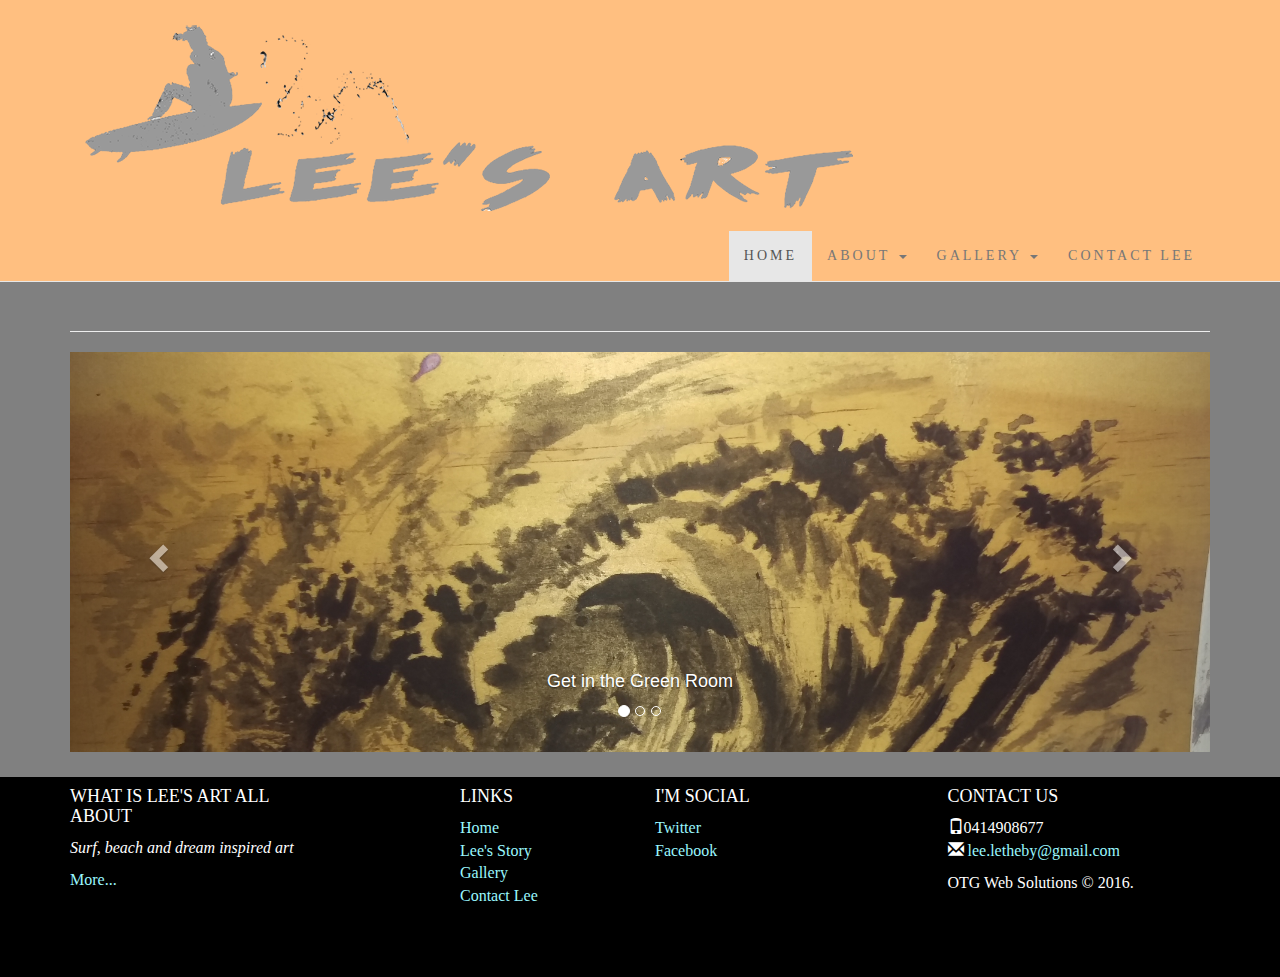
==== index.html @ 251806b0 "add website filest" ====
<!DOCTYPE html>
<html lang="en">
<head>
    <meta charset="utf-8">
    <meta http-equiv="X-UA-Compatible" content="IE=edge">
    <meta name="viewport" content="width=device-width, initial-scale=1">

    <title>Art by Linda Letheby</title>

    <!-- Bootstrap -->
    <link href="bootstrap/css/bootstrap.min.css" rel="stylesheet">
    <link href="css/styles2.css" rel="stylesheet">
    <link rel="icon" href="images/favicon.ico">
    
    <!-- HTML5 shim and Respond.js for IE8 support of HTML5 elements and media queries -->
    <!--[if lt IE 9]>
        <script src="https://oss.maxcdn.com/html5shiv/3.7.2/html5shiv.min.js"></script>
        <script src="https://oss.maxcdn.com/respond/1.4.2/respond.min.js"></script>
    <![endif]-->

</head>
<body>
 
   <header class='navbar navbar-default navbar-static-top'>
    <nav class='container' role='navigation'>
        <div class='navbar-header brand-name'>
    <!--     <a href="#" class="pull-left"><img src="/path/to/image.png"></a> -->
        <a href='index.html' class='pull-left brand-font'><img src="images/lee-logo8.png" class="img-responsive lees-logo" alt="Lee's Art logo"></a>

        <button type='button' class='navbar-toggle collapsed' data-toggle='collapse' data-target='.navbar-collapse'>
            <span class='sr-only'>Toggle navigation</span>
            <span class='icon-bar'></span>
            <span class='icon-bar'></span>
            <span class='icon-bar'></span>
        </button>
        </div>

        <ul class='nav navbar-nav navbar-right collapse navbar-collapse'>
            <li class="active"><a href='index.html'>Home</a></li>
            <li class='dropdown'>
                <a href='/about' data-target='#' class='dropdown-toggle' data-toggle='dropdown'>About <span class='caret'></span></a>
                <ul class='dropdown-menu' role='menu'>
                    <li><a href='my-story.html'>My Story</a></li>
                                      
                    <!-- TODO about blog page later -->    
                    <!-- <li class='divider'></li>
                    <li><a href='blog.html'>Lee's Blog</a></li>-->

                    <li class='divider'></li>
                    <li><a href='#'>Twitter</a></li>
                    <li><a href='#'>Facebook</a></li>
                </ul>
            </li> 
            <li class='dropdown'>     
                <a href='/gallery' data-target='#' class='dropdown-toggle' data-toggle='dropdown'>Gallery <span class='caret'></span></a>        
                <ul class='dropdown-menu' role='menu'>
                    
                    <li><a href='virtual-gallery.html'>Virtual Gallery</a></li>
                    <li><a href='picture1.html'>Picture1</a></li>
                    <li><a href='picture2.html'>Picture2</a></li>
                    <li><a href='picture3.html'>Picture3</a></li>
                    <li><a href='picture4.html'>Picture4</a></li>
                    
                </ul>
            </li><!-- dropdown for gallery -->
            <li ><a href='contact-me.html'>Contact Lee</a></li>              
        </ul>
    </nav>
    </header>
        
    <div class="container">
        <div class="page-header">
          <!--<h1>Lee's Carousel</h1>-->    
        </div><!-- page-header --> 

        <div id="leeCarousel" class="carousel slide" data-ride="carousel">
            
            <!-- indicators -->
            <ol class="carousel-indicators">
                <li data-target="#leeCarousel" data-slide-to="0" class="active"></li>
                <li data-target="#leeCarousel" data-slide-to="1"></li>
                <li data-target="#leeCarousel" data-slide-to="2"></li>
            </ol>

            <!-- wrapper for the slides -->
            <div class="carousel-inner" role="listbox">

                <div class="item active">
                    <img src="images/linda1.jpg" alt="surfer in wave">
                    <div class="carousel-caption hidden-xs">
                        <h4>Get in the Green Room</h4>
                    </div>    
                </div>

                <div class="item">
                    <img src="images/linda2.jpg" alt="surfer in hair">
                    <div class="carousel-caption hidden-xs">
                        <h4>Surfing Dream</h4>
                    </div>  
                </div>

                <div class="item">
                    <img src="images/linda3.jpg"" alt="surfers in eye">
                    <div class="carousel-caption hidden-xs">
                        <h4>Surfers in the Mind's Eye</h4>
                    </div>   
                </div> 

            </div><!-- carousel-inner -->  

            <!-- controls -->
            <a class="left carousel-control" href="#leeCarousel" role="button" data-slide="prev">
                <span class="glyphicon glyphicon-chevron-left"></span>
                <span class="sr-only">Previous</span>
            </a>
            <a class="right carousel-control" href="#leeCarousel" role="button" data-slide="next">
                <span class="glyphicon glyphicon-chevron-right"></span>
                <span class="sr-only">Next</span>
            </a>

        </div><!-- carousel slide -->  
           
    </div><!-- container --> 

    <div id="footer">
        <div class='container'>
            <div class='row'>
                <div class='col-sm-4 col-md-3 col-xs-6'>
                    <h4>What is Lee's Art all About</h4>
                    <p><i>Surf, beach and dream inspired art</i></p>
                    <p><a href='my-story.html'>More...</a></p>
                </div>

                <div class='col-sm-2 col-xs-6 col-md-offset-1'>
                    <h4>Links</h4>
                        <ul class='list-unstyled'>
                            <li><a href='index.html'>Home</a></li>
                            <li><a href='my-story.html'>Lee's Story</a></li>
                            <li><a href='virtual-gallery.html'>Gallery</a></li>
                            <li><a href='contact-me.html'>Contact Lee</a></li>     
                        </ul>
                </div>

                <div class='clearfix visible-xs'></div>

                <div class='col-sm-2 col-xs-6'>
                        <h4>I'm Social</h4>
                        <ul class='list-unstyled'>
                        <li><a href='http://twitter.com'>Twitter</a></li>
                        <li><a href='https://www.facebook.com/Stacey-Keating-Fitness-and-Personal-Training-222364804471332/' target="_blank" >Facebook</a></li>
                        </ul>
                </div>

                <div class='col-sm-4 col-md-3 col-md-offset-1 col-xs-6'>
                        <h4>Contact Us</h4>
                        <ul class='list-unstyled'>
                            <li><i class='glyphicon glyphicon-phone'></i>0414908677<li>
                            <li><i class='glyphicon glyphicon-envelope'></i> <a href='mailto:#'>lee.letheby@gmail.com</a><li>
                        </ul>

                        <p>OTG Web Solutions &copy; 2016.</p>
                </div>
            </div>
        </div>
    </div>     
    <!-- jQuery (necessary for Bootstrap's JavaScript plugins) -->
    <script src="https://ajax.googleapis.com/ajax/libs/jquery/1.11.3/jquery.min.js"></script>
    <!-- Include all compiled plugins (below), or include individual files as needed -->
    <script src="bootstrap/js/bootstrap.min.js"></script>
</body>
</html>
---- css/styles2.css ----
/*  CUSTOM CSS */

.navbar-default {
    background-color: #ffbf80;
    margin-bottom: 0px;

 }



.navbar-nav > li > a:hover, .navbar-default .navbar-nav > li > a:focus, .navbar-nav > li > a{
    font-family: proxima-nova;
    font-style: normal;
    font-weight: 100;
    letter-spacing: 3px;
    text-transform: uppercase;
    color: black;
} 

.lees-logo {
    padding-top: 25px;
    padding-bottom: 20px;
    padding-left: 15px;
    padding-right: 15px;
}


/* Carousel formatting
-------------------------------------------------- */
.carousel-inner > .item > img {
    margin: 0 auto;
}

.carousel .item {
    background-color: rgba(0,0,0,0);
    overflow: hidden;
}

.carousel .item {
    width: 100%; /*slider width*/
    max-height: 400px; /*slider height*/
}
.carousel .item img {
    width: 100%; /*img width*/
}

@media (max-width: 767px) {
    .block {
        margin-left: -20px;
        margin-right: -20px;
    }
}

/* Body
-------------------------------------------------- */
html {
  position: relative;
  min-height: 100%;
}
body {
  /* Margin bottom by footer height */
  background-color: #808080;
  margin-bottom: 200px;
  /*background: url('../images/noisy.png');*/
  font-family: 'Open Sans', 'Helvetica Nue', Helvetica, Arial, sans-serif;
	-webkit-font-smoothing: antialised;
	text-rendering: optimizelegibility;
}

body h1 {
    font-family: a
}

/* my-story page
-------------------------------------------------- */
#my-story-photo {
   zoom: 50%;
}

/* Virtual Gallery page
-------------------------------------------------- */
#thumbnail-gallery img {
   height: 175px;
   
}

/* Picture pages
-------------------------------------------------- */
.picture-gallery {
   border: solid 10px #fff;
   border-radius: 10px
}


/* Sticky footer styles
-------------------------------------------------- */

#footer a {
  color: #9af7fe; 
}
#footer a:hover, a:focus {
  color: #ffbf80;
} 

#footer {
  position: absolute;
  font-size: 16px;
  color: #fff;
  width: 100%;
  bottom: 0; 
  font-family: proxima-nova;
  background-color: #000;
}

#footer h4{
    text-transform: uppercase;
}


/* Screen size modifications
-------------------------------------------------- */

@media only screen and (min-width:1px) and (max-width: 407px)  {
 
body {
        margin-bottom: 425px;
    }

 #footer {
        height: 450x; 
    }
}

@media only screen and (min-width:408px) and (max-width: 768px)  {

 body {
        margin-bottom: 375px;
 }

 #footer {
        height: 350px; 
    }
}
@media only screen and (min-width:769px)   {
body {
        margin-bottom: 225px;
}

#footer {
        height: 200px; 
    }
}
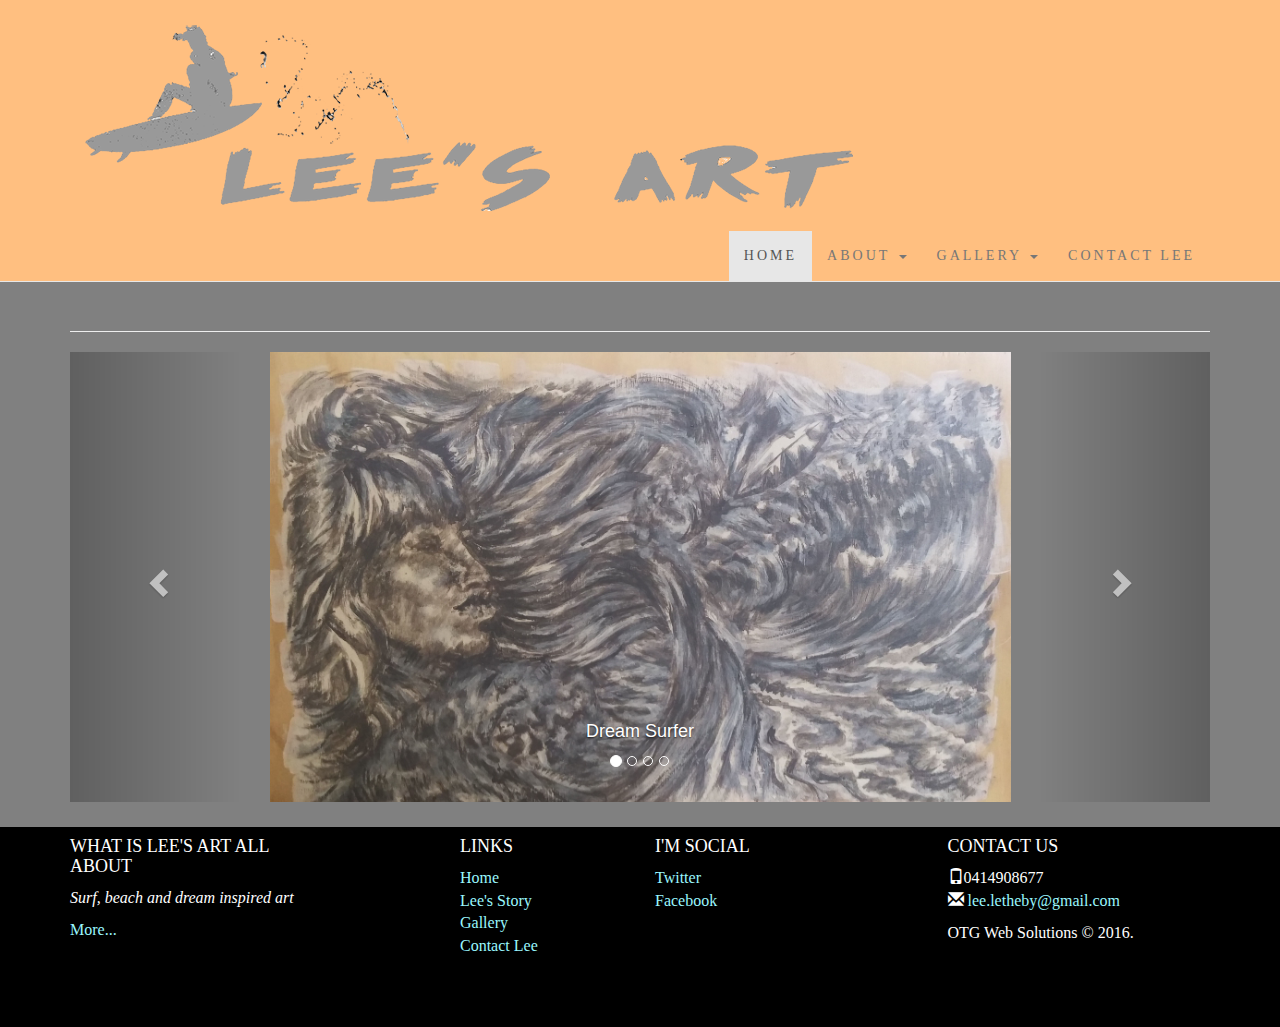
==== commit f012eec5: "changed carousel" ====
--- a/index.html
+++ b/index.html
@@ -21,7 +21,9 @@
 
 </head>
 <body>
- 
+
+<!-- ====================================================== HEADER ====================================================== -->  
+
    <header class='navbar navbar-default navbar-static-top'>
     <nav class='container' role='navigation'>
         <div class='navbar-header brand-name'>
@@ -68,7 +70,10 @@
         </ul>
     </nav>
     </header>
-        
+
+
+<!-- ====================================================== PAGE CONTENT ====================================================== -->
+
     <div class="container">
         <div class="page-header">
           <!--<h1>Lee's Carousel</h1>-->    
@@ -81,29 +86,37 @@
                 <li data-target="#leeCarousel" data-slide-to="0" class="active"></li>
                 <li data-target="#leeCarousel" data-slide-to="1"></li>
                 <li data-target="#leeCarousel" data-slide-to="2"></li>
+                <li data-target="#leeCarousel" data-slide-to="2"></li>
             </ol>
 
             <!-- wrapper for the slides -->
             <div class="carousel-inner" role="listbox">
 
                 <div class="item active">
-                    <img src="images/linda1.jpg" alt="surfer in wave">
+                    <img src="images/dream-surf.jpg" alt="painting of the dream surfer">
                     <div class="carousel-caption hidden-xs">
-                        <h4>Get in the Green Room</h4>
+                        <h4>Dream Surfer</h4>
                     </div>    
                 </div>
 
                 <div class="item">
-                    <img src="images/linda2.jpg" alt="surfer in hair">
+                    <img src="images/surfers-in-the-eye.jpg" alt="painting of the surfers in the eye">
                     <div class="carousel-caption hidden-xs">
-                        <h4>Surfing Dream</h4>
+                        <h4>Surfer in the minds eye</h4>
                     </div>  
                 </div>
 
                 <div class="item">
-                    <img src="images/linda3.jpg"" alt="surfers in eye">
+                    <img src="images/wave-in-the-hair.jpg" alt="painting of Wave in the hair">
                     <div class="carousel-caption hidden-xs">
-                        <h4>Surfers in the Mind's Eye</h4>
+                        <h4>Get Outts my hair</h4>
+                    </div>   
+                </div> 
+
+                <div class="item">
+                    <img src="images/wave-in-the-hand.jpg" alt="Wave in the hand">
+                    <div class="carousel-caption hidden-xs">
+                        <h4>The Surf in my hand</h4>
                     </div>   
                 </div> 
 
@@ -122,6 +135,9 @@
         </div><!-- carousel slide -->  
            
     </div><!-- container --> 
+
+
+<!-- ====================================================== FOOTER ====================================================== --> 
 
     <div id="footer">
         <div class='container'>
--- a/css/styles2.css
+++ b/css/styles2.css
@@ -27,6 +27,7 @@
 
 /* Carousel formatting
 -------------------------------------------------- */
+
 .carousel-inner > .item > img {
     margin: 0 auto;
 }
@@ -38,10 +39,10 @@
 
 .carousel .item {
     width: 100%; /*slider width*/
-    max-height: 400px; /*slider height*/
+    max-height: 450px; /*slider height*/
 }
 .carousel .item img {
-    width: 100%; /*img width*/
+    width: 65%; /*img width*/
 }
 
 @media (max-width: 767px) {
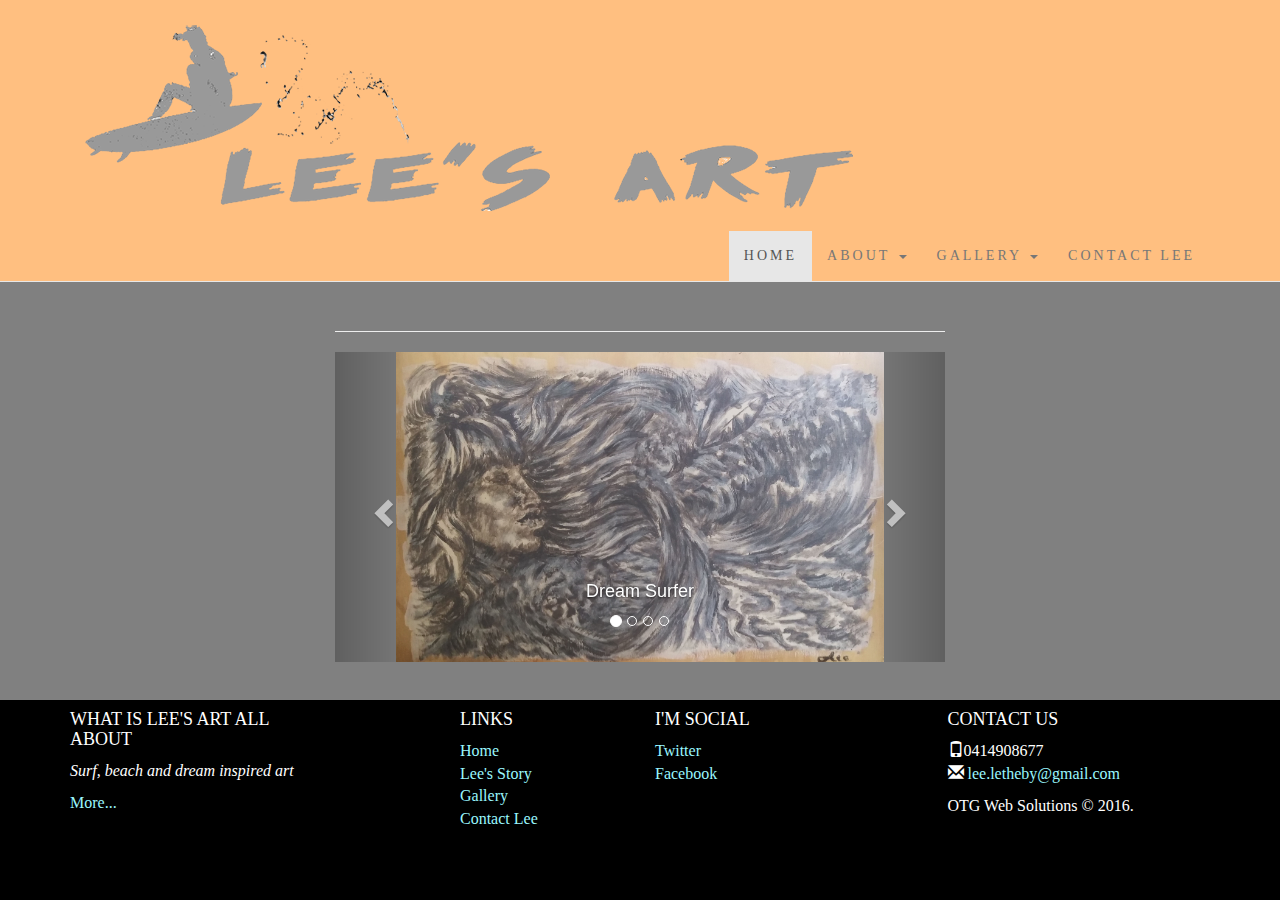
==== commit e22970ab: "carousel-width fixed" ====
--- a/index.html
+++ b/index.html
@@ -74,7 +74,7 @@
 
 <!-- ====================================================== PAGE CONTENT ====================================================== -->
 
-    <div class="container">
+    <div class="container" id="carousel-container">
         <div class="page-header">
           <!--<h1>Lee's Carousel</h1>-->    
         </div><!-- page-header --> 
--- a/css/styles2.css
+++ b/css/styles2.css
@@ -28,7 +28,16 @@
 /* Carousel formatting
 -------------------------------------------------- */
 
+/* Please note we are handling the size of carousel in the
+   Screen size modifications section of this form */
+
 .carousel-inner > .item > img {
+    width: 100%;
+    margin: 0 auto;
+}
+
+.carousel-inner > .item > img {
+    width: 100%;
     margin: 0 auto;
 }
 
@@ -42,7 +51,7 @@
     max-height: 450px; /*slider height*/
 }
 .carousel .item img {
-    width: 65%; /*img width*/
+    width: 80%; /*img width*/
 }
 
 @media (max-width: 767px) {
@@ -124,8 +133,12 @@
 @media only screen and (min-width:1px) and (max-width: 407px)  {
  
 body {
-        margin-bottom: 425px;
+        margin-bottom: 350px;
     }
+
+#carousel-container {
+    width: 100%;
+}
 
  #footer {
         height: 450x; 
@@ -138,6 +151,10 @@
         margin-bottom: 375px;
  }
 
+#carousel-container {
+    width: 80%;
+}
+
  #footer {
         height: 350px; 
     }
@@ -147,6 +164,10 @@
         margin-bottom: 225px;
 }
 
+#carousel-container {
+    width: 50%;
+}
+
 #footer {
         height: 200px; 
     }
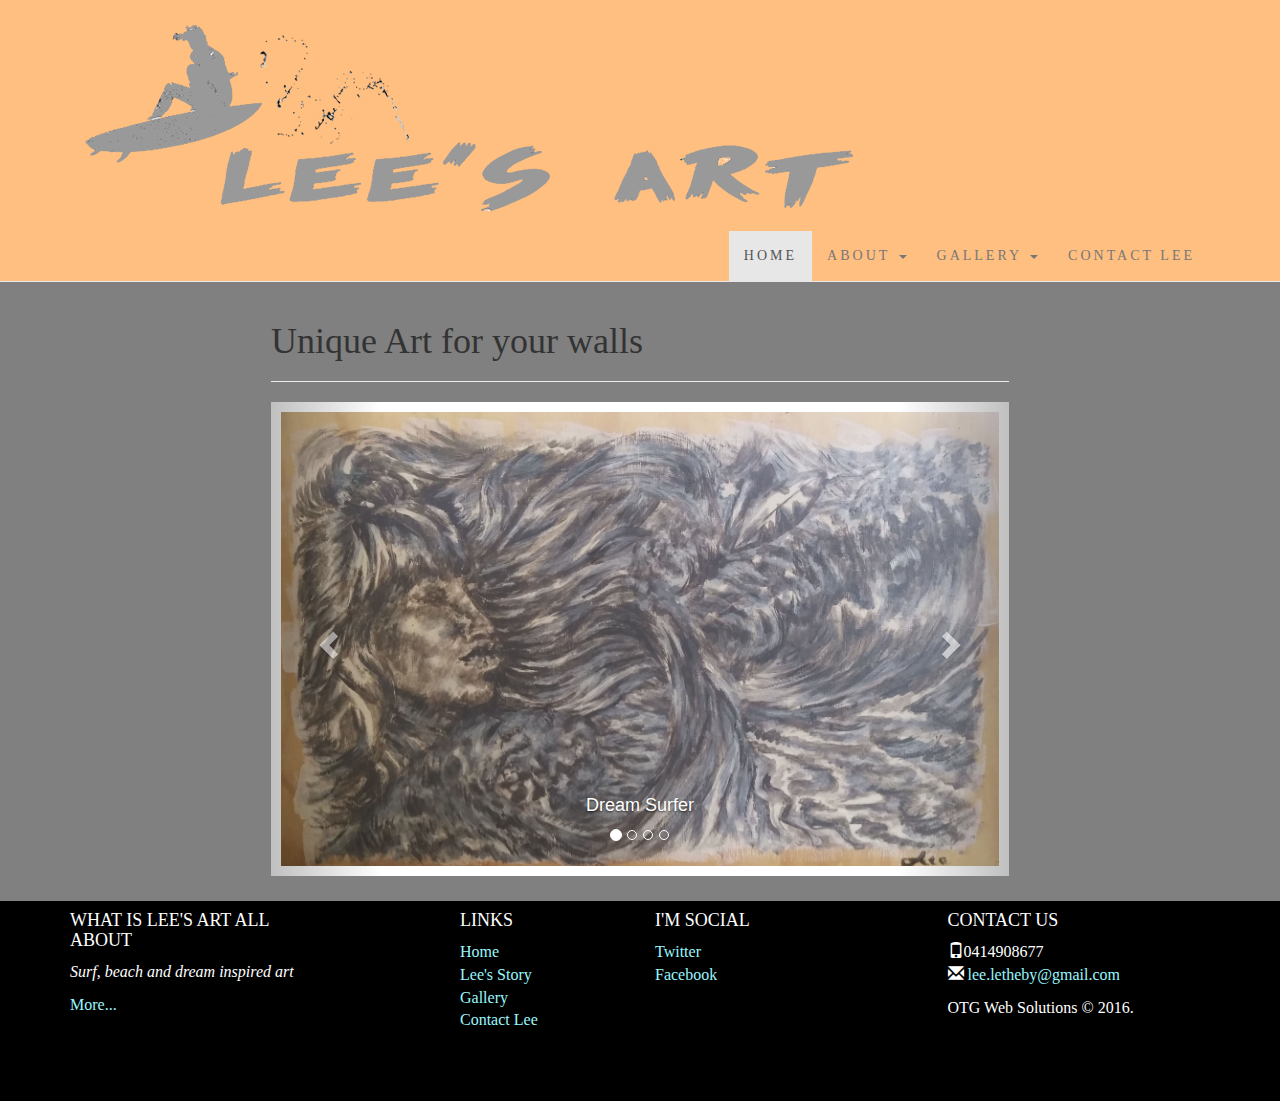
==== commit ce37b82e: "auto generated gallery dropdown list and fixed carousel" ====
--- a/index.html
+++ b/index.html
@@ -12,6 +12,7 @@
     <link href="bootstrap/css/bootstrap.min.css" rel="stylesheet">
     <link href="css/styles2.css" rel="stylesheet">
     <link rel="icon" href="images/favicon.ico">
+    
     
     <!-- HTML5 shim and Respond.js for IE8 support of HTML5 elements and media queries -->
     <!--[if lt IE 9]>
@@ -56,14 +57,10 @@
             </li> 
             <li class='dropdown'>     
                 <a href='/gallery' data-target='#' class='dropdown-toggle' data-toggle='dropdown'>Gallery <span class='caret'></span></a>        
-                <ul class='dropdown-menu' role='menu'>
-                    
-                    <li><a href='virtual-gallery.html'>Virtual Gallery</a></li>
-                    <li><a href='picture1.html'>Picture1</a></li>
-                    <li><a href='picture2.html'>Picture2</a></li>
-                    <li><a href='picture3.html'>Picture3</a></li>
-                    <li><a href='picture4.html'>Picture4</a></li>
-                    
+                <ul class='dropdown-menu' role='menu' id="gallery-dropdown">
+                   
+                        <!-- dopdown items auto-generated via dropdowns.js -->
+
                 </ul>
             </li><!-- dropdown for gallery -->
             <li ><a href='contact-me.html'>Contact Lee</a></li>              
@@ -76,7 +73,7 @@
 
     <div class="container" id="carousel-container">
         <div class="page-header">
-          <!--<h1>Lee's Carousel</h1>-->    
+          <h1>Unique Art for your walls</h1>   
         </div><!-- page-header --> 
 
         <div id="leeCarousel" class="carousel slide" data-ride="carousel">
@@ -93,28 +90,36 @@
             <div class="carousel-inner" role="listbox">
 
                 <div class="item active">
-                    <img src="images/dream-surf.jpg" alt="painting of the dream surfer">
+                    <a href="picture1.html">
+                        <img class="img-responsive picture-gallery" src="images/dream-surf.jpg" alt="paiting of the dream surfer">
+                    </a>
                     <div class="carousel-caption hidden-xs">
                         <h4>Dream Surfer</h4>
                     </div>    
                 </div>
 
                 <div class="item">
-                    <img src="images/surfers-in-the-eye.jpg" alt="painting of the surfers in the eye">
+                    <a href="picture2.html">
+                        <img class="img-responsive picture-gallery" src="images/surfers-in-the-eye.jpg" alt="painting of the surfers in the eye">
+                    </a>
                     <div class="carousel-caption hidden-xs">
                         <h4>Surfer in the minds eye</h4>
                     </div>  
                 </div>
 
                 <div class="item">
-                    <img src="images/wave-in-the-hair.jpg" alt="painting of Wave in the hair">
+                    <a href="picture3.html">
+                        <img class="img-responsive picture-gallery" src="images/wave-in-the-hair.jpg" alt="painting of surfer in the hair">
+                    </a>
                     <div class="carousel-caption hidden-xs">
                         <h4>Get Outts my hair</h4>
                     </div>   
                 </div> 
 
                 <div class="item">
-                    <img src="images/wave-in-the-hand.jpg" alt="Wave in the hand">
+                    <a href="picture4.html">
+                        <img class="img-responsive picture-gallery" src="images/wave-in-the-hand.jpg" alt="painting of surfer in the hand">
+                    </a>
                     <div class="carousel-caption hidden-xs">
                         <h4>The Surf in my hand</h4>
                     </div>   
@@ -181,8 +186,8 @@
         </div>
     </div>     
     <!-- jQuery (necessary for Bootstrap's JavaScript plugins) -->
-    <script src="https://ajax.googleapis.com/ajax/libs/jquery/1.11.3/jquery.min.js"></script>
+    <script src="https://ajax.googleapis.com/ajax/libs/jquery/2.2.3/jquery.min.js"></script>
     <!-- Include all compiled plugins (below), or include individual files as needed -->
     <script src="bootstrap/js/bootstrap.min.js"></script>
-</body>
+    <script src="js/dropdowns.js"></script>
 </html>--- a/css/styles2.css
+++ b/css/styles2.css
@@ -48,10 +48,11 @@
 
 .carousel .item {
     width: 100%; /*slider width*/
-    max-height: 450px; /*slider height*/
+    /*max-height: 600px; /*slider height*/
+    height: 100%;
 }
 .carousel .item img {
-    width: 80%; /*img width*/
+    width: 100%; /*img width*/
 }
 
 @media (max-width: 767px) {
@@ -98,7 +99,7 @@
 -------------------------------------------------- */
 .picture-gallery {
    border: solid 10px #fff;
-   border-radius: 10px
+   /*border-radius: 10px*/
 }
 
 
@@ -165,7 +166,7 @@
 }
 
 #carousel-container {
-    width: 50%;
+    width: 60%;
 }
 
 #footer {
